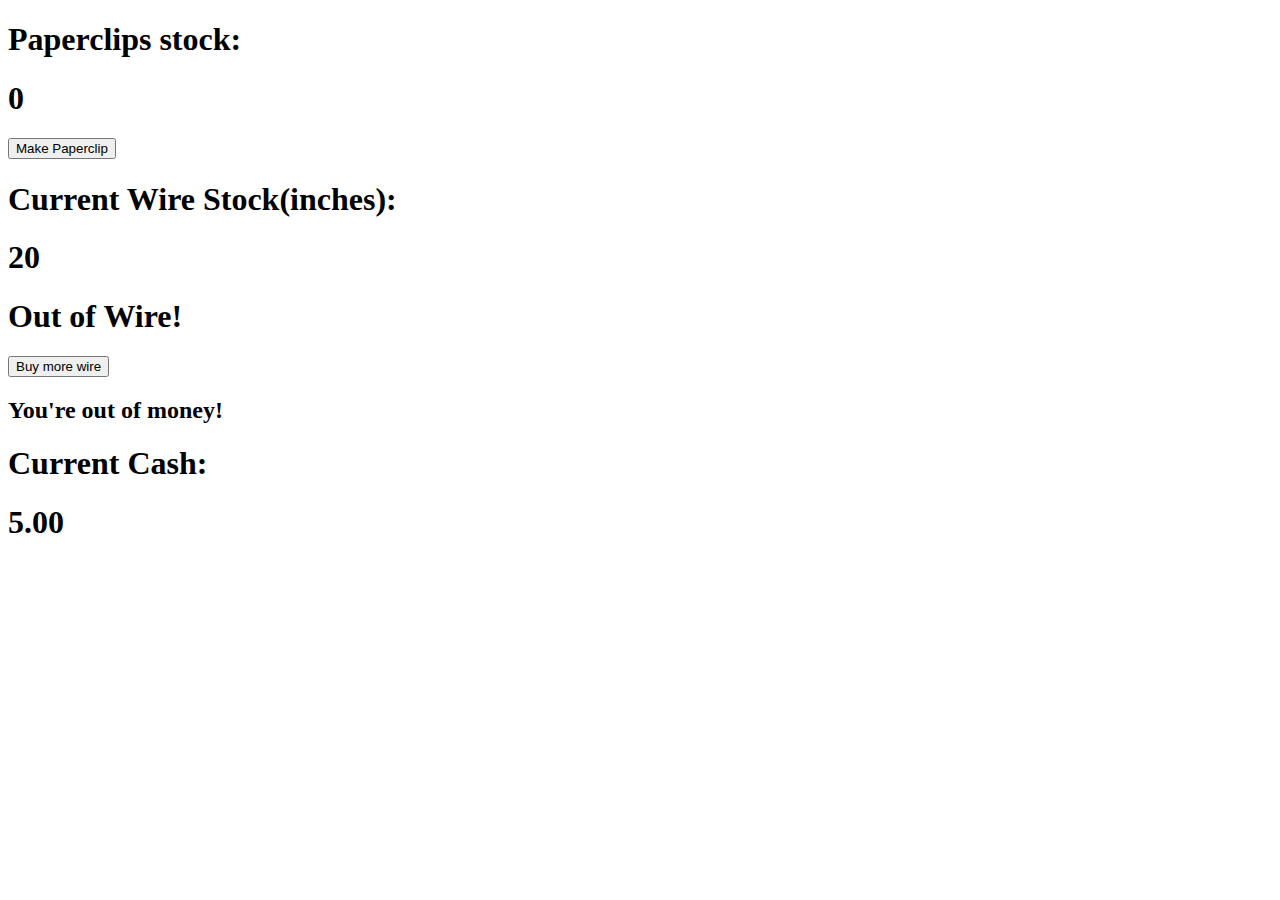
==== Paperclips/index.html @ 2d922a56 "Started Paperclip Game Project" ====
<!DOCTYPE html>
<html lang="en">
<head>
    <meta charset="UTF-8">
    <meta name="viewport" content="width=device-width, initial-scale=1.0">
    <title>Paperclips</title>
</head>
<body>
    <div class="current-clips">
        <h1>
            Paperclips stock:
            <h1 id="clip-counter">0</h1>
        </h1>
    <button onClick = "addClips()" id="add-clip-btn">Make Paperclip</button>
    </div>
        <h1>Current Wire Stock(inches):</h1>
        <h1 id="wire-stock">20</h1>
        <h1 id="failed-to-make"></h1>
        <button onclick="buyWire()" id="buy-wire-btn">Buy more wire</button>
        <h2 id="failed-to-buy"></h2>
        <h1>Current Cash:</h1>
        <h1 id="current-cash">5.00</h1>
    <script src="index.js"></script>
</body>
</html>
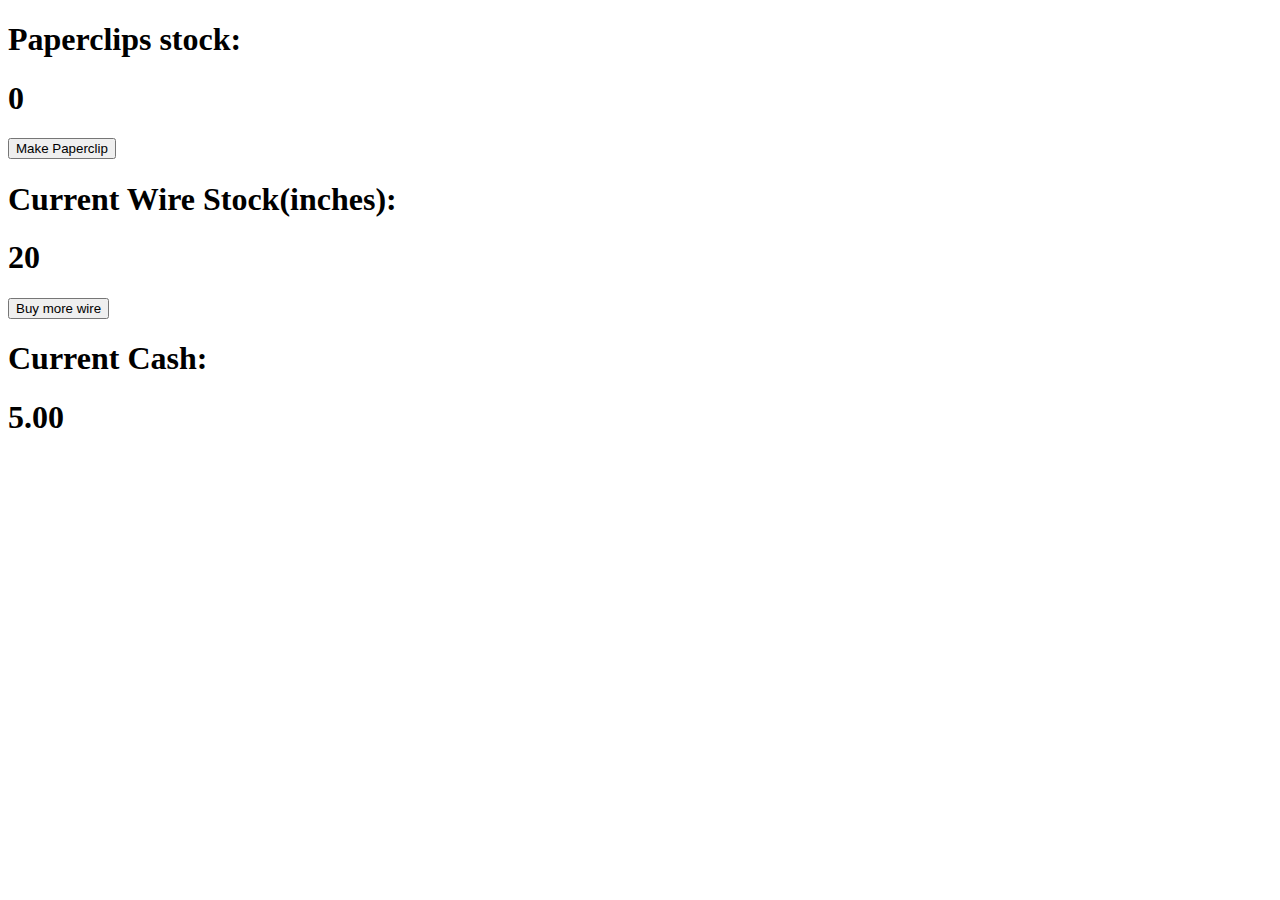
==== commit f18ebba9: "Minor changes" ====
--- a/Paperclips/index.html
+++ b/Paperclips/index.html
@@ -5,13 +5,16 @@
     <meta name="viewport" content="width=device-width, initial-scale=1.0">
     <title>Paperclips</title>
 </head>
+
 <body>
+<script src="index.js"></script>
+
     <div class="current-clips">
         <h1>
             Paperclips stock:
             <h1 id="clip-counter">0</h1>
         </h1>
-    <button onClick = "addClips()" id="add-clip-btn">Make Paperclip</button>
+    <button onclick = "addClips()" id="add-clip-btn">Make Paperclip</button>
     </div>
         <h1>Current Wire Stock(inches):</h1>
         <h1 id="wire-stock">20</h1>
@@ -20,6 +23,7 @@
         <h2 id="failed-to-buy"></h2>
         <h1>Current Cash:</h1>
         <h1 id="current-cash">5.00</h1>
-    <script src="index.js"></script>
+
+
 </body>
 </html>